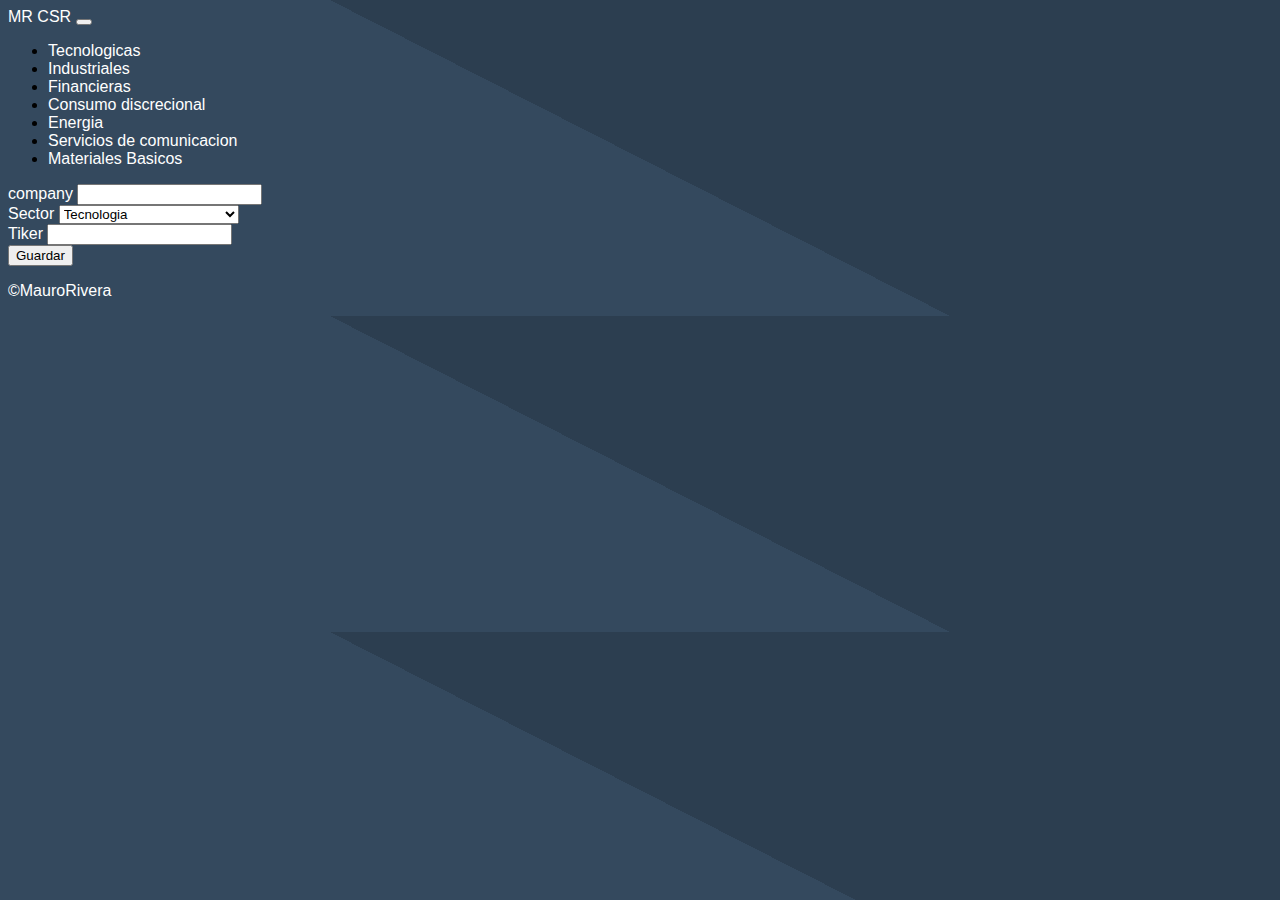
==== index.html @ d067f5d6 "Solutions errors" ====
<!DOCTYPE html>
<html lang="en">
<head>
    <base href="{BASE_URL}">
    <meta charset="UTF-8">
    <meta http-equiv="X-UA-Compatible" content="IE=edge">
    <meta name="viewport" content="width=device-width, initial-scale=1.0">
    <link href="https://cdn.jsdelivr.net/npm/bootstrap@5.2.0/dist/css/bootstrap.min.css" rel="stylesheet" integrity="sha384-gH2yIJqKdNHPEq0n4Mqa/HGKIhSkIHeL5AyhkYV8i59U5AR6csBvApHHNl/vI1Bx" crossorigin="anonymous">
    <link rel="stylesheet" href="CSS/style.css">
    <title>MR</title>
</head>
<body>
    <header>
        <nav class="navbar navbar-dark bg-dark">
            <div class="container-fluid">
              <a class="navbar-brand" href="company">MR CSR</a>
              <button class="navbar-toggler" type="button" data-bs-toggle="collapse" data-bs-target="#navbarNav" aria-controls="navbarNav" aria-expanded="false" aria-label="Toggle navigation">
                <span class="navbar-toggler-icon"></span>
              </button>
              <div class="collapse navbar-collapse" id="navbarNav">
                <ul class="navbar-nav ">
                  <li class="nav-item">
                    <a class="nav-link" aria-current="page" name="Tecnologia" href="sector/Tecnologia">Tecnologicas</a>
                  </li>
                  <li class="nav-item">
                    <a class="nav-link" aria-current="page" name="nombre" href="sector/Industriales">Industriales</a>
                  </li>
                  <li class="nav-item">
                    <a class="nav-link" aria-current="page" name="nombre" href="sector/Servicios financieros">Financieras</a>
                  </li>
                  <li class="nav-item">
                    <a class="nav-link" aria-current="page" name="nombre" href="sector/Consumo discrecional">Consumo discrecional</a>
                  </li>
                  <li class="nav-item">
                    <a class="nav-link" aria-current="page" name="nombre" href="sector/Energia">Energia</a>
                  </li>
                  <li class="nav-item">
                    <a class="nav-link" aria-current="page" name="nombre" href="sector/Servicios de comunicacion">Servicios de comunicacion</a>
                  </li>
                  <li class="nav-item">
                    <a class="nav-link" aria-current="page" name="nombre" href="sector/Materiales Basicos">Materiales Basicos</a>
                  </li>
                </ul>
              </div>
            </div>
          </nav>
    </header>
    <main class="container">
      <form action="add" method="POST" class="my-4">
        <div class="row">
            <div class="col-9">
                <div class="form-group">
                    <label>company</label>
                    <input name="company" type="text" class="form-control" required>
                </div>
            </div>
            <div class="col-3">
                <div class="form-group">
                    <label>Sector</label>
                    <select name="sector" class="form-control">
                        <option value="Tecnologia">Tecnologia</option>
                        <option value="Servicios de comunicacion">	Servicios de comunicacion</option>
                        <option value="Materiales Basicos">Materiales Basicos</option>
                        <option value="Servicios financieros">	Servicios financieros</option>
                        <option value="Consumo discrecional">	Consumo discrecional</option>
                        <option value="Industriales">Industriales</option>
                    </select>
                </div>
            </div>
        </div>
    
        <div class="form-group">
            <label>Tiker</label>
            <input name="tiker" type="text" class="form-control i__tiker" required>
        </div>
    
    
        <button type="submit" class="btn btn-primary mt-2">Guardar</button>
        
      </form>
      
      <ul id="li">

      </ul>


    </main>
    <footer class="text-center">
        <p>&copy;MauroRivera</p>
    </footer>
    <script src="https://cdn.jsdelivr.net/npm/bootstrap@5.2.0/dist/js/bootstrap.bundle.min.js" integrity="sha384-A3rJD856KowSb7dwlZdYEkO39Gagi7vIsF0jrRAoQmDKKtQBHUuLZ9AsSv4jD4Xa" crossorigin="anonymous"></script>
    <script src="js/app.js"></script>
    </body>
    </html>
---- CSS/style.css ----
body{ 
    font-family: Arial, Helvetica, sans-serif; /* not like this font */
    background: linear-gradient(27deg, #34495e 50%, #2c3e50 50%);
}

a{
    text-decoration: none;
    color: white
}
td,th, tr, label,p{
    color: white;
}
.tiker{font-weight: bold; color: #4392e2;}
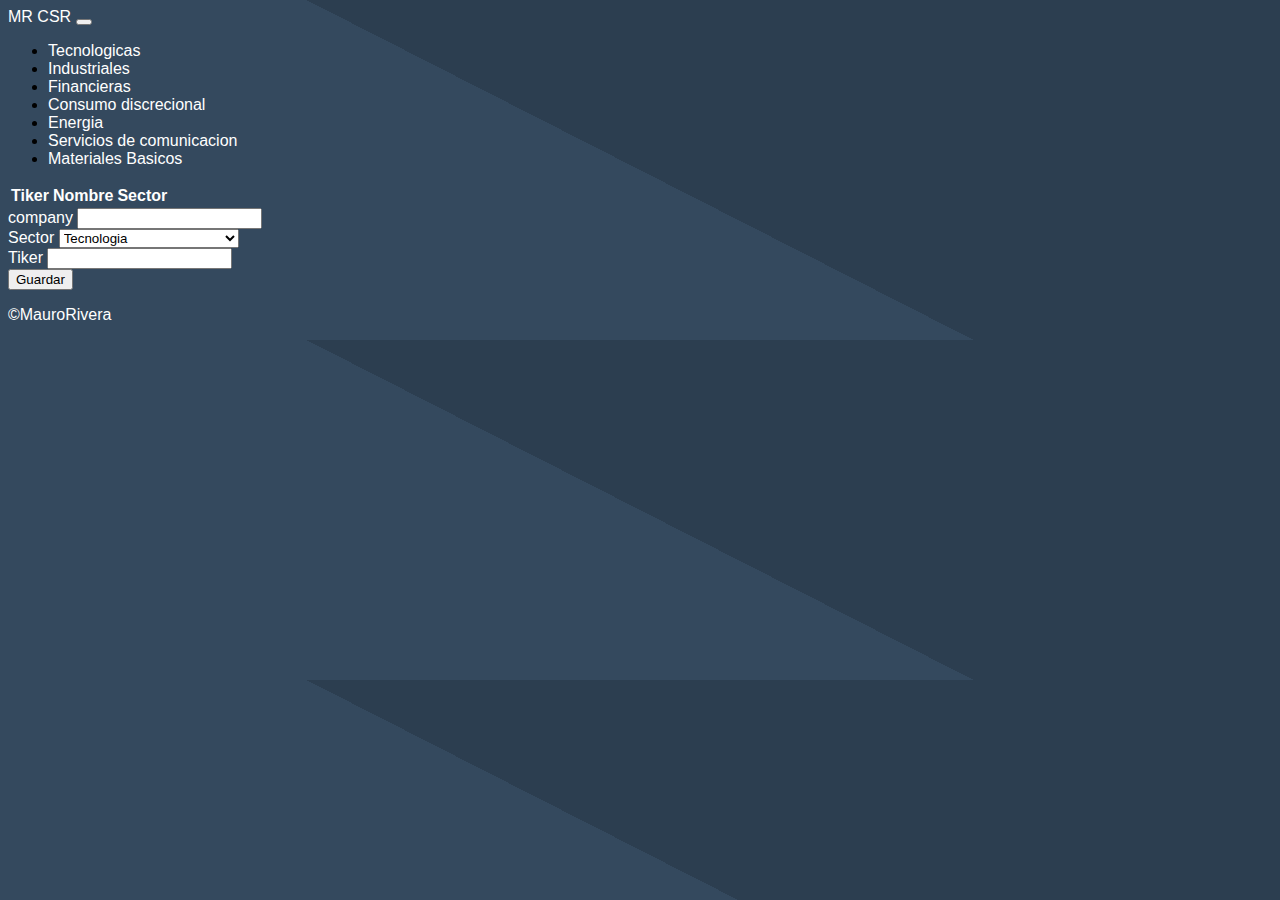
==== commit 8a58559b: "Adding Add from CSR frontend" ====
--- a/index.html
+++ b/index.html
@@ -45,19 +45,38 @@
             </div>
           </nav>
     </header>
+
     <main class="container">
-      <form action="add" method="POST" class="my-4">
+      <div>
+        <table class="table">
+          <thead>
+            <tr>
+              <th scope="col">Tiker</th>
+              <th scope="col">Nombre</th>
+              <th scope="col">Sector</th>
+              <th scope="col"></th>
+            </tr>
+          </thead>
+
+          <tbody id="li">
+            
+          </tbody>
+        </table>
+      </div>
+
+
+      <form  id="form_add" method="POST" class="my-4">
         <div class="row">
             <div class="col-9">
                 <div class="form-group">
                     <label>company</label>
-                    <input name="company" type="text" class="form-control" required>
+                    <input name="Company" type="text" class="form-control" required>
                 </div>
             </div>
             <div class="col-3">
                 <div class="form-group">
                     <label>Sector</label>
-                    <select name="sector" class="form-control">
+                    <select name="Sector" class="form-control">
                         <option value="Tecnologia">Tecnologia</option>
                         <option value="Servicios de comunicacion">	Servicios de comunicacion</option>
                         <option value="Materiales Basicos">Materiales Basicos</option>
@@ -71,18 +90,14 @@
     
         <div class="form-group">
             <label>Tiker</label>
-            <input name="tiker" type="text" class="form-control i__tiker" required>
+            <input name="Tiker" type="text" class="form-control i__tiker" required>
         </div>
     
     
         <button type="submit" class="btn btn-primary mt-2">Guardar</button>
         
       </form>
-      
-      <ul id="li">
-
-      </ul>
-
+    
 
     </main>
     <footer class="text-center">
